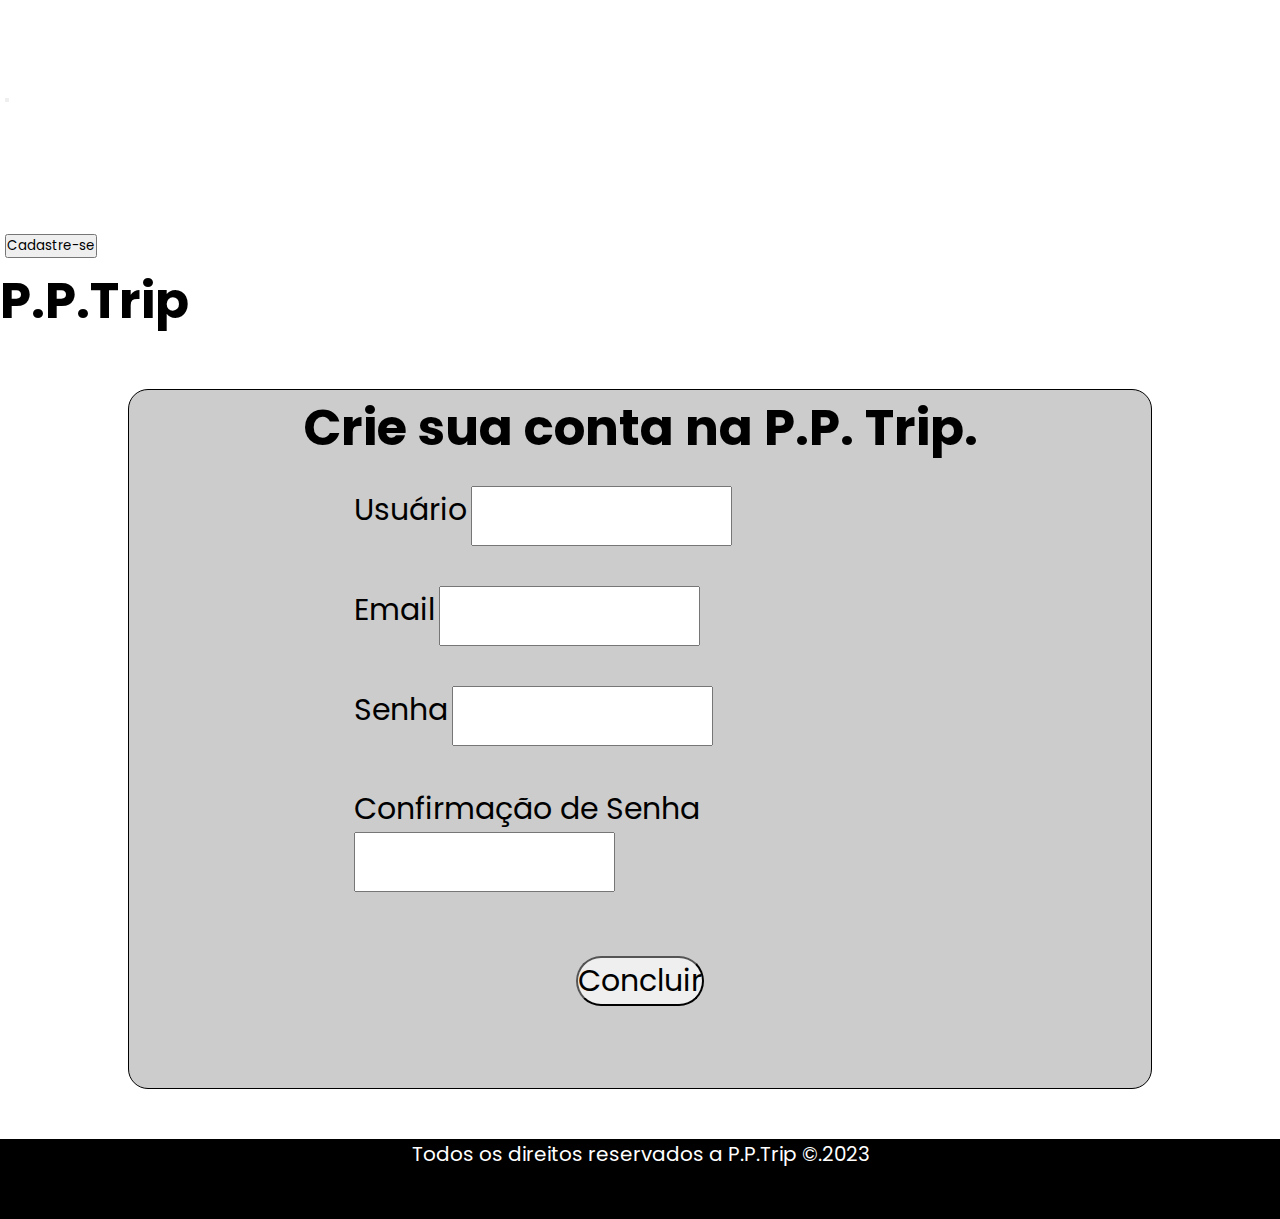
==== cadastro.html @ 6228a552 "Site P.P Trip" ====
<!DOCTYPE html>
<html lang="pt-BR">
<head>
    <meta charset="UTF-8">
    <meta name="viewport" content="width=device-width, initial-scale=1.0">
    <title>Cadastro</title>
    
    <!-- LINK BOOTSTRAP -->
    <link href="https://cdn.jsdelivr.net/npm/bootstrap@5.3.1/dist/css/bootstrap.min.css" rel="stylesheet" integrity="sha384-4bw+/aepP/YC94hEpVNVgiZdgIC5+VKNBQNGCHeKRQN+PtmoHDEXuppvnDJzQIu9" crossorigin="anonymous">

    <!-- LINK BOOTSTRAP ICONS -->
    <link rel="stylesheet" href="https://cdn.jsdelivr.net/npm/bootstrap-icons@1.10.5/font/bootstrap-icons.css">

    <link href="https://unpkg.com/aos@2.3.1/dist/aos.css" rel="stylesheet">

    <!-- LINK CSS -->
    <link rel="stylesheet" href="./css/style.css">
</head>
<body>

  <nav class="navbar navbar-expand-md bg-black fixed-top">
    <div class="container-fluid">
      <a class="navbar-brand" href="./index.html">
        <img src="./assets/pptrip.png" class="img-fluid" alt="">
      </a>
      <button class="navbar-toggler" type="button" data-bs-toggle="collapse" data-bs-target="#navbarSupportedContent" aria-controls="navbarSupportedContent" aria-expanded="false" aria-label="Toggle navigation">
        <span class="navbar-toggler-icon"></span>
      </button>
      <div class="collapse navbar-collapse" id="navbarSupportedContent">
        <ul class="navbar-nav me-auto mb-2 mb-lg-0">
          <li class="nav-item">
            <a class="nav-link" aria-current="page" href="./index.html">Home</a>
          </li>
          <li class="nav-item">
            <a class="nav-link" aria-current="page" href="./sobre.html">Sobre</a>
          </li> 
          <li class="nav-item">
            <a class="nav-link" aria-current="page" href="./equipeds.html">Equipe</a>
          </li>
          <li class="nav-item">
            <a class="nav-link" aria-current="page" href="./game.html">Game</a>
          </li>
          <li class="nav-item">
            <a class="nav-link" aria-current="page" href="./contato.html">Contato</a>
          </li>
        </ul>
        <a href="./cadastro.html">
          <button class="btn btn-outline-light" type="submit">Cadastre-se</button>
      </a>
      </div>
    </div>
</nav>

<h1>P.P.Trip</h1>

<section id="caixacd">
    <h1 class="textform">Crie sua conta na P.P. Trip.</h1>
    <form>
        <div class="mb-3">
            <label for="exampleInputEmail1" class="form-label" aria-placeholder="Usuário">Usuário</label>
            <input type="email" class="form-control" id="exampleInputEmail1" aria-describedby="emailHelp">
        </div>
        <div class="mb-3">
            <label for="exampleInputEmail1" class="form-label" aria-placeholder="exemple@gmail.com">Email</label>
            <input type="email" class="form-control" id="exampleInputEmail1" aria-describedby="emailHelp">
        </div>
        <div class="mb-3">
            <label for="exampleInputPassword1" class="form-label" aria-placeholder="Sua Senha">Senha</label>
            <input type="password" class="form-control" id="exampleInputPassword1">
        </div>
        <div class="mb-3">
            <label for="exampleInputPassword1" class="form-label" aria-placeholder="Sua Senha">Confirmação de
                Senha</label>
            <input type="password" class="form-control" id="exampleInputPassword1">
        </div>
        <button type="submit" class="btn btn-primary" id="btnsubimit">Concluir</button>
    </form>
  </section>

<footer>
    <p>Todos os direitos reservados a P.P.Trip &copy;.2023</p>
</footer>

    

    <!-- LINK BOOTSTRAP JS -->
    <script src="https://cdn.jsdelivr.net/npm/bootstrap@5.3.1/dist/js/bootstrap.bundle.min.js" integrity="sha384-HwwvtgBNo3bZJJLYd8oVXjrBZt8cqVSpeBNS5n7C8IVInixGAoxmnlMuBnhbgrkm" crossorigin="anonymous"></script>
</body>
</html>
---- css/style.css ----
@import url('https://fonts.googleapis.com/css2?family=Poppins:wght@300;400;500;600;700;800;900&display=swap');

* {
    margin: 0;
    padding: 0;
    box-sizing: border-box;
    font-family: 'Poppins', sans-serif;
}

a.nav-link {
    color: #FFF;
}

a.nav-link:hover {
    color: #00EB56;
}

.navbar-brand img {
    width: 100%;
    height: 4.375rem;
}

.navbar-expand-md {
    padding: .3125rem;
}

.carousel-item {
    width: 100%;
    height: 90vh;
}

.links {
    display: flex;
    justify-content: center;
    align-items: center;
    gap: 1.25rem;
}

.links a {
    color: #000;
}

.bi {
    font-size: 1.5625rem;
}

footer{
    width: 100%;
    height: 80px;
    text-align: center;
    background-color: #000;
    color: #fff;
    display: flex;
    justify-content: center;
    font-size: 20px;
}

.col-md-12 h2 {
    margin-top: 2.8125rem;
    text-align: center;
}

.gamee {
    display: flex;
    justify-content: center;
    align-items: center;
    margin-top: 1.25rem;
    margin-bottom: 1.25rem;
}


/* Parte Cadastro */
section h1.textform{
    text-align: center;
}

h1{
    font-size: 50px;
}

#caixacd{
    background-color: #ccc;
    width: 80%;
    min-height: 700px;
    height: auto;
    margin: 50px auto;
    border: 1px solid #000;
    border-radius: 20px;
}

form{
    width: 80%;
    min-height: 600px;
    height: auto;
    margin: 20px auto 0px auto;
}

div.mb-3{
    height: 100px;
    margin: auto;
    width: 70%;
}

.form-label{
    font-size: 30px;
}

.form-control{
    height: 60px;
}

button#btnsubimit{
    display: flex;
    justify-content: center;
    align-items: center;
    margin: 70px auto;
    border-radius: 30px;
    font-size: 30px;
}
/* Final Cadastro */

/* sobre */
#bodysobre{
    background-color: rgb(255, 255, 255);
    
}
#sobreheader{
    display: flex;
    align-items: center;
    justify-content: center;
    height: 90px;
    width: 100%;
    background-color: #9bffc0;
    border-radius: 10px;
}

.titlesobre{
    text-align:center;
    margin: 50px;
    color: black;
    
}
.hsobre{
        color: #91f7b6!important;
        text-shadow: black 1px 1px;
        text-align: center;
        margin: 20px;

    }

#mainsobre{
    font-family: 'Segoe UI', Tahoma, Geneva, Verdana, sans-serif;
    
}
/* final sobre */
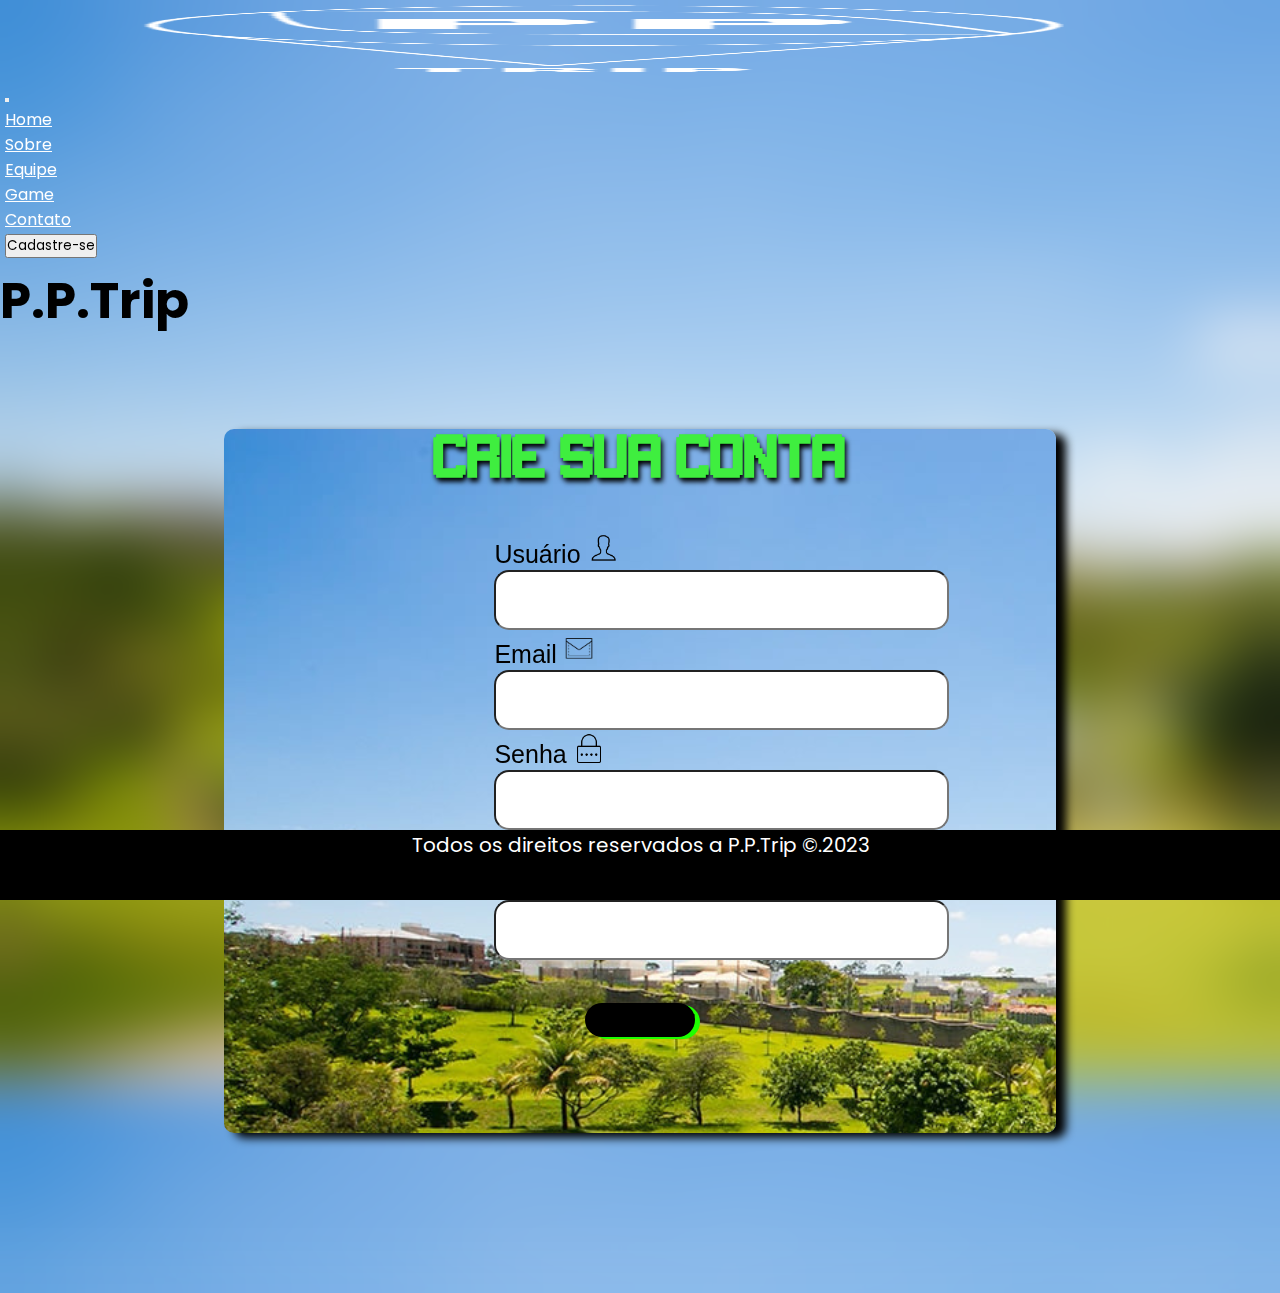
==== commit e600c792: "Continuação página de cadastro" ====
--- a/cadastro.html
+++ b/cadastro.html
@@ -16,7 +16,7 @@
     <!-- LINK CSS -->
     <link rel="stylesheet" href="./css/style.css">
 </head>
-<body>
+<body id="cadastrobody">
 
   <nav class="navbar navbar-expand-md bg-black fixed-top">
     <div class="container-fluid">
@@ -54,30 +54,31 @@
 <h1>P.P.Trip</h1>
 
 <section id="caixacd">
-    <h1 class="textform">Crie sua conta na P.P. Trip.</h1>
+    <h1 class="textform">Crie sua conta</h1>
     <form>
         <div class="mb-3">
-            <label for="exampleInputEmail1" class="form-label" aria-placeholder="Usuário">Usuário</label>
+            <label for="exampleInputEmail1" class="form-label" aria-placeholder="Usuário">Usuário <img id="cadimg" src="assets/user.png" alt="...">
+            </label>
             <input type="email" class="form-control" id="exampleInputEmail1" aria-describedby="emailHelp">
         </div>
         <div class="mb-3">
-            <label for="exampleInputEmail1" class="form-label" aria-placeholder="exemple@gmail.com">Email</label>
+            <label for="exampleInputEmail1" class="form-label" aria-placeholder="exemple@gmail.com">Email <img id="cadimg" src="assets/email.png" alt="..."></label>
             <input type="email" class="form-control" id="exampleInputEmail1" aria-describedby="emailHelp">
         </div>
         <div class="mb-3">
-            <label for="exampleInputPassword1" class="form-label" aria-placeholder="Sua Senha">Senha</label>
+            <label for="exampleInputPassword1" class="form-label" aria-placeholder="Sua Senha">Senha <img id="cadimg" src="assets/senha.png" alt="..."></label>
             <input type="password" class="form-control" id="exampleInputPassword1">
         </div>
         <div class="mb-3">
             <label for="exampleInputPassword1" class="form-label" aria-placeholder="Sua Senha">Confirmação de
-                Senha</label>
+                Senha <img id="cadimg" src="assets/senha.png" alt="..."></label>
             <input type="password" class="form-control" id="exampleInputPassword1">
         </div>
         <button type="submit" class="btn btn-primary" id="btnsubimit">Concluir</button>
     </form>
   </section>
 
-<footer>
+<footer id="cadastrofoot">
     <p>Todos os direitos reservados a P.P.Trip &copy;.2023</p>
 </footer>
 
--- a/css/style.css
+++ b/css/style.css
@@ -1,5 +1,13 @@
 @import url('https://fonts.googleapis.com/css2?family=Poppins:wght@300;400;500;600;700;800;900&display=swap');
 
+@font-face {
+    font-family: 'game';
+    src: url(../fontes/Gameplay.ttf);
+}
+@font-face {
+    font-family: 'caviar';
+    src: url(../fontes/CaviarDreams.ttf);
+}
 * {
     margin: 0;
     padding: 0;
@@ -45,6 +53,8 @@
 }
 
 footer{
+    position: relative;
+    bottom: 0;
     width: 100%;
     height: 80px;
     text-align: center;
@@ -70,8 +80,19 @@
 
 
 /* Parte Cadastro */
+
+#cadastrobody{
+    background-image: url(../assets/damha.png) ;
+    backdrop-filter: blur(30px);
+    
+    
+}
 section h1.textform{
+    color: rgb(63, 238, 63);
+    text-shadow: #000 2px 4px 5px;
     text-align: center;
+    font-family: 'game';
+    font-size: 45px;
 }
 
 h1{
@@ -79,20 +100,34 @@
 }
 
 #caixacd{
-    background-color: #ccc;
-    width: 80%;
+   
+    background-image: url(../assets/damha.png);
+    width: 65%;
     min-height: 700px;
     height: auto;
-    margin: 50px auto;
-    border: 1px solid #000;
-    border-radius: 20px;
+    margin: 90px auto;
+    box-shadow: 10px 5px 10px rgb(0, 0, 0);
+   
+    border-radius: 10px;
 }
 
 form{
-    width: 80%;
+    width: 50%;
     min-height: 600px;
     height: auto;
-    margin: 20px auto 0px auto;
+    margin: 50px auto 0px auto;
+}
+
+input{
+    border-radius: 15px !important;
+   font-size: 23px !important;
+   color: black  !important;
+  
+}
+input:active{
+    border: #91f7b6 solid 3px !important;
+    border: none !important;
+    transition: #0ef007 .15s ease-in-out, #8efa00 .15s ease-in-out !important;
 }
 
 div.mb-3{
@@ -101,8 +136,11 @@
     width: 70%;
 }
 
-.form-label{
-    font-size: 30px;
+.form-label{ 
+    color: black;
+    font-size: 25px;
+    font-family:'Segoe UI', Tahoma, Geneva, Verdana, sans-serif;
+    
 }
 
 .form-control{
@@ -116,7 +154,38 @@
     margin: 70px auto;
     border-radius: 30px;
     font-size: 30px;
-}
+    font-family: 'Segoe UI', Tahoma, Geneva, Verdana, sans-serif;
+    background-color: #000000;
+    border: #000;
+    box-shadow: 5px 2px rgb(30, 255, 0);
+    }
+    button#btnsubimit:hover{
+        display: flex;
+        justify-content: center;
+        align-items: center;
+        margin: 70px auto;
+        border-radius: 30px;
+        font-size: 30px;
+        color: #ffffff;
+        background-color: #12690f;
+        border: #12690f;
+        box-shadow: 5px 2px rgb(0, 0, 0);
+        }
+        #cadimg{
+            height: 30px;
+            width: 30px;
+        }
+    #cadastrofoot{ 
+    position:sticky;
+    bottom: 0 ;
+    height: 70px ;
+    left:0;
+    
+ 
+
+}
+
+
 /* Final Cadastro */
 
 /* sobre */
@@ -152,4 +221,24 @@
     font-family: 'Segoe UI', Tahoma, Geneva, Verdana, sans-serif;
     
 }
-/* final sobre */+/* final sobre */
+/* contato*/
+
+#bodycontato{
+    background-image: url(../assets/cidadepp.jpg);
+    background-repeat: no-repeat;
+    background-size: cover;
+}
+#mapacont{
+    display: flex;
+    justify-content: right;
+    align-items:end;
+    position: relative;
+   
+}
+iframe{
+    border-radius: 100px;
+    height: 800px;
+    margin: 100px 20px 0px 0px;
+    
+}